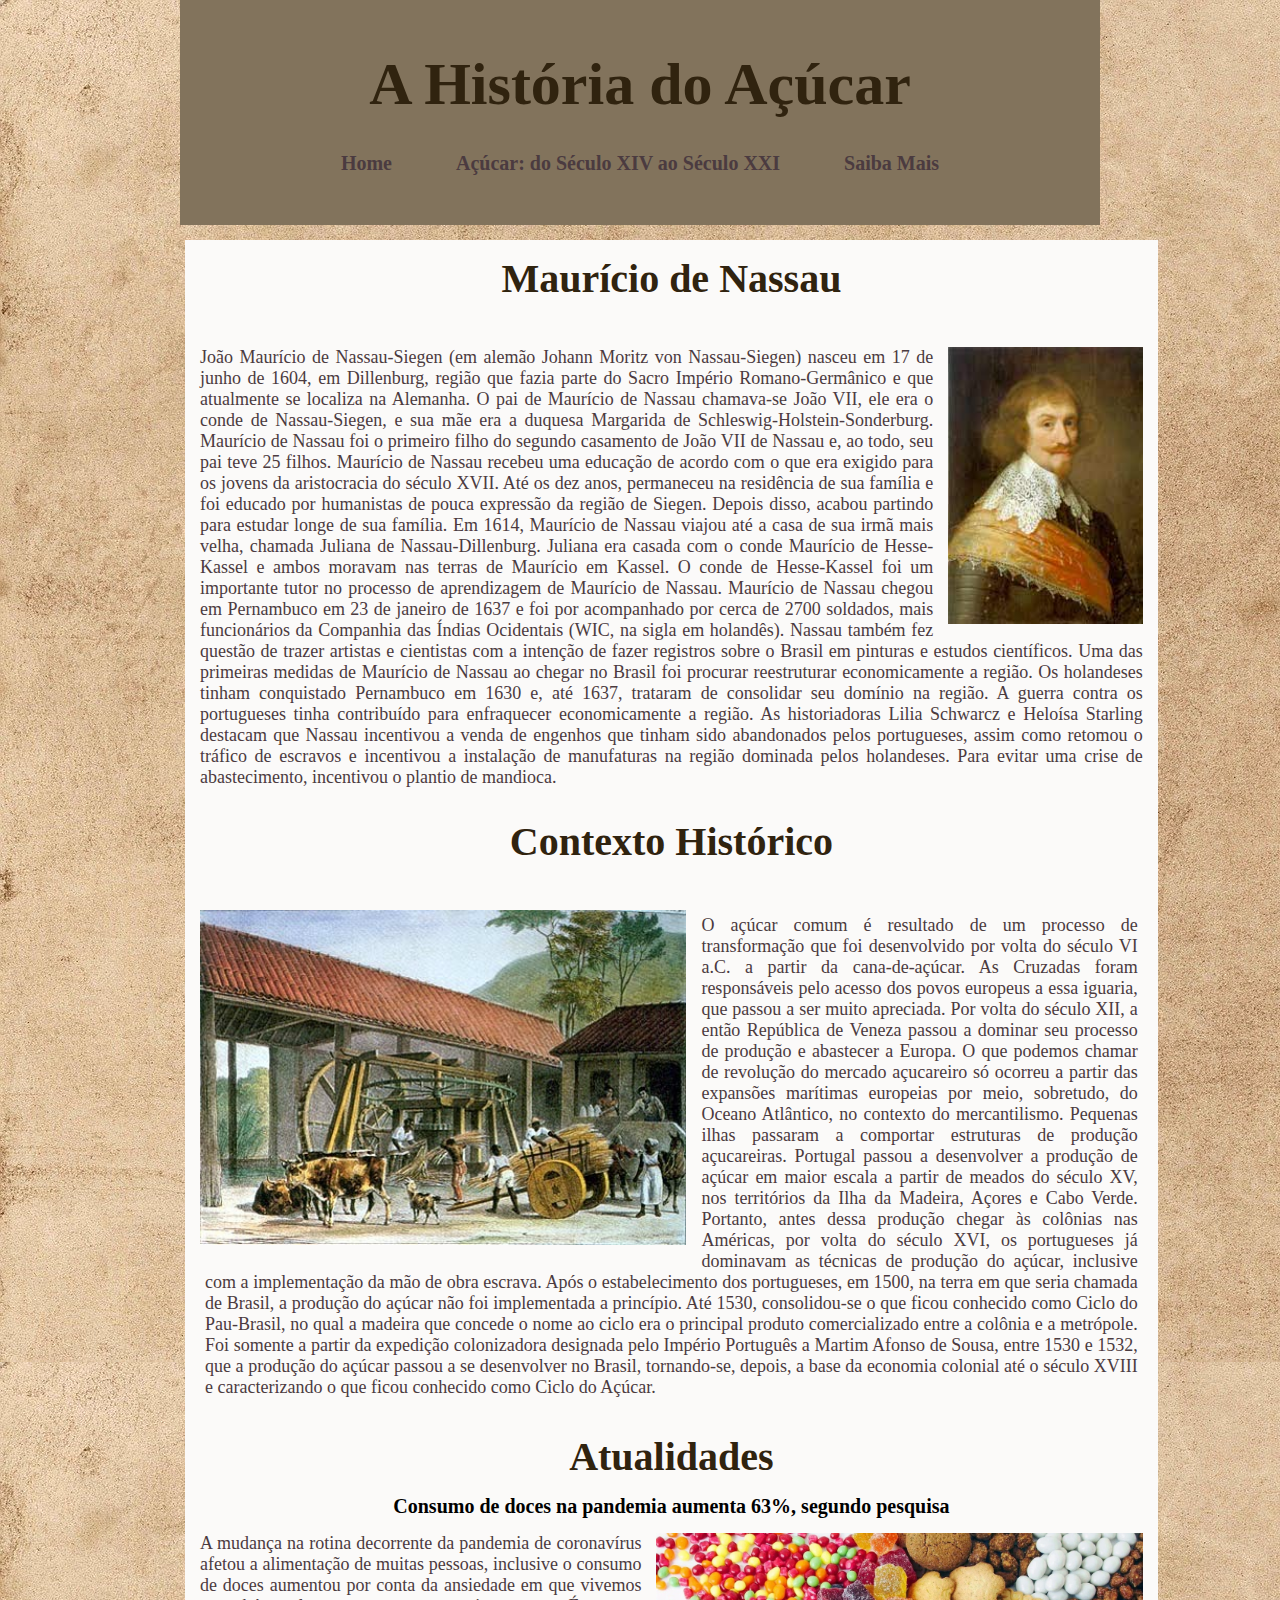
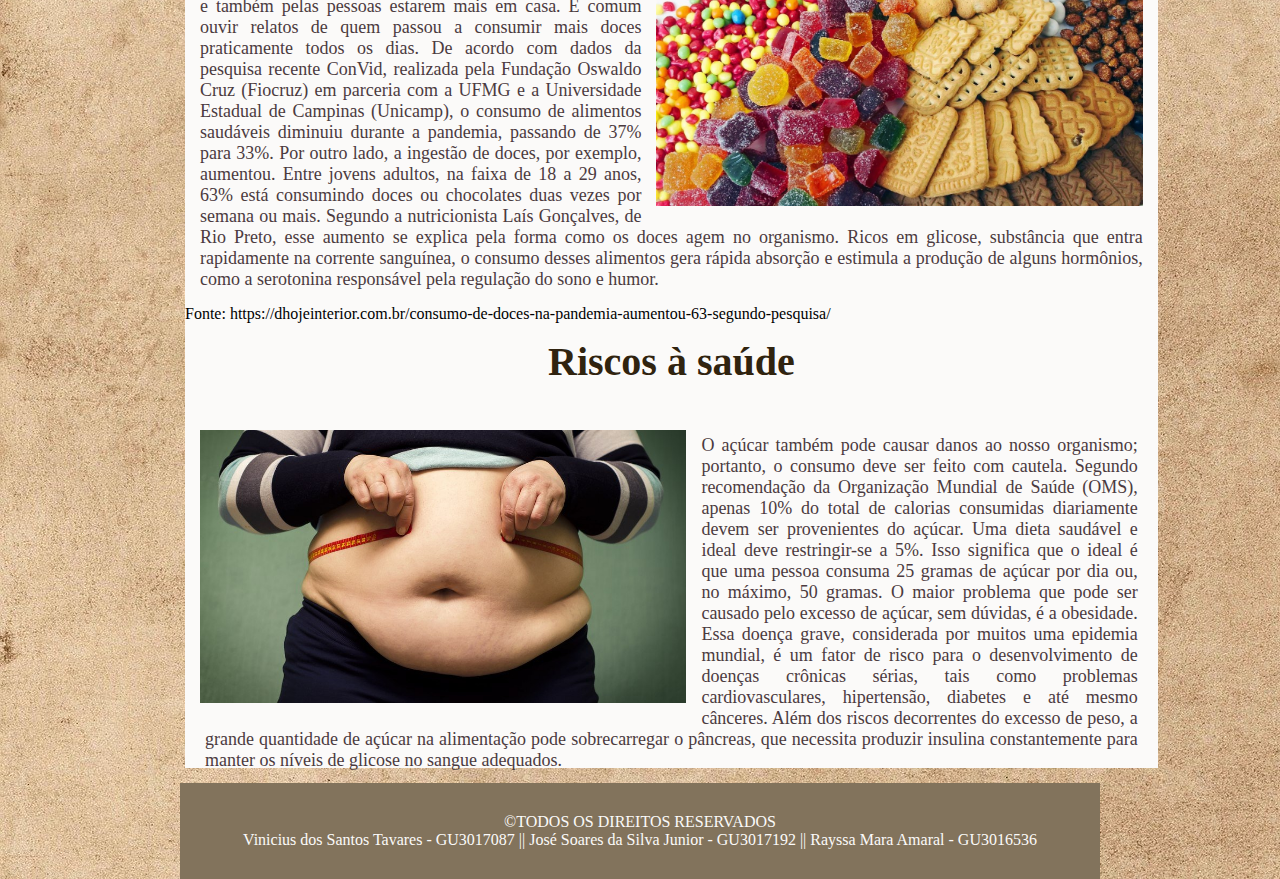
==== acucar.html @ b362a2d9 "Update acucar.html" ====
<!DOCTYPE html>
<html lang="pt-br">
<head>
	<meta charset="utf-8">
	<meta name="viewport" content="width=device-width, initial-scale=1">
	<link rel="stylesheet" type="text/css" href="css/estilo.css">
	<link rel="shortcut icon" type="image/x-icon" href="imagens/favicon.ico">
	<title>Açúcar: do Século XIV ao Século XXI</title>
</head>
<body>
	<main>
		<header>
			<h1>A História do Açúcar</h1>
			<nav><br>
				<a href="index.html">Home</a>
				<a href="acucar.html">Açúcar: do Século XIV ao Século XXI</a>
				<a href="saiba.html">Saiba Mais</a> 
			</nav>
		</header>
		<div><!--geral-->
			<div id="area_nassau">
				<h1>Maurício de Nassau</h1>
				<img src="imagens/nassau.jfif">
				<p id="texto_nassau">
					João Maurício de Nassau-Siegen (em alemão Johann Moritz von Nassau-Siegen) nasceu em 17 de junho de 1604, em Dillenburg, região que fazia parte do Sacro Império Romano-Germânico e que atualmente se localiza na Alemanha.

O pai de Maurício de Nassau chamava-se João VII, ele era o conde de Nassau-Siegen, e sua mãe era a duquesa Margarida de Schleswig-Holstein-Sonderburg. Maurício de Nassau foi o primeiro filho do segundo casamento de João VII de Nassau e, ao todo, seu pai teve 25 filhos.

Maurício de Nassau recebeu uma educação de acordo com o que era exigido para os jovens da aristocracia do século XVII. Até os dez anos, permaneceu na residência de sua família e foi educado por humanistas de pouca expressão da região de Siegen. Depois disso, acabou partindo para estudar longe de sua família.

Em 1614, Maurício de Nassau viajou até a casa de sua irmã mais velha, chamada Juliana de Nassau-Dillenburg. Juliana era casada com o conde Maurício de Hesse-Kassel e ambos moravam nas terras de Maurício em Kassel. O conde de Hesse-Kassel foi um importante tutor no processo de aprendizagem de Maurício de Nassau.
Maurício de Nassau chegou em Pernambuco em 23 de janeiro de 1637 e foi por acompanhado por cerca de 2700 soldados, mais funcionários da Companhia das Índias Ocidentais (WIC, na sigla em holandês). Nassau também fez questão de trazer artistas e cientistas com a intenção de fazer registros sobre o Brasil em pinturas e estudos científicos.

Uma das primeiras medidas de Maurício de Nassau ao chegar no Brasil foi procurar reestruturar economicamente a região. Os holandeses tinham conquistado Pernambuco em 1630 e, até 1637, trataram de consolidar seu domínio na região. A guerra contra os portugueses tinha contribuído para enfraquecer economicamente a região.

As historiadoras Lilia Schwarcz e Heloísa Starling destacam que Nassau incentivou a venda de engenhos que tinham sido abandonados pelos portugueses, assim como retomou o tráfico de escravos e incentivou a instalação de manufaturas na região dominada pelos holandeses. Para evitar uma crise de abastecimento, incentivou o plantio de mandioca.
				</p>
			</div>
			<div id="area_postagens_pag2"><!--postagens-->
				<h1>Contexto Histórico</h1>
				<img src="imagens/engenho.jpeg">
				<p id="texto_pag2">
					O açúcar comum é resultado de um processo de transformação que foi desenvolvido por volta do século VI a.C. a partir da cana-de-açúcar. As Cruzadas foram responsáveis pelo acesso dos povos europeus a essa iguaria, que passou a ser muito apreciada. Por volta do século XII, a então República de Veneza passou a dominar seu processo de produção e abastecer a Europa.

O que podemos chamar de revolução do mercado açucareiro só ocorreu a partir das expansões marítimas europeias por meio, sobretudo, do Oceano Atlântico, no contexto do mercantilismo. Pequenas ilhas passaram a comportar estruturas de produção açucareiras.

Portugal passou a desenvolver a produção de açúcar em maior escala a partir de meados do século XV, nos territórios da Ilha da Madeira, Açores e Cabo Verde. Portanto, antes dessa produção chegar às colônias nas Américas, por volta do século XVI, os portugueses já dominavam as técnicas de produção do açúcar, inclusive com a implementação da mão de obra escrava.


Após o estabelecimento dos portugueses, em 1500, na terra em que seria chamada de Brasil, a produção do açúcar não foi implementada a princípio. Até 1530, consolidou-se o que ficou conhecido como Ciclo do Pau-Brasil, no qual a madeira que  concede o nome ao ciclo era o principal produto comercializado entre a colônia e a metrópole.

Foi somente a partir da expedição colonizadora designada pelo Império Português a Martim Afonso de Sousa, entre 1530 e 1532, que a produção do açúcar passou a se desenvolver no Brasil, tornando-se, depois, a base da economia colonial até o século XVIII e caracterizando o que ficou conhecido como Ciclo do Açúcar.
				</p>
			</div>
			<div id="area2_postagens_pag2">
				<h1>Atualidades</h1>
				<h2>Consumo de doces na pandemia aumenta 63%, segundo pesquisa</h2>
				<img src="imagens/doce.jpeg">
				<p id="texto2_pag2">
					A mudança na rotina decorrente da pandemia de coronavírus afetou a alimentação de muitas pessoas, inclusive o consumo de doces aumentou por conta da ansiedade em que vivemos e também pelas pessoas estarem mais em casa. É comum ouvir relatos de quem passou a consumir mais doces praticamente todos os dias.

De acordo com dados da pesquisa recente ConVid, realizada pela Fundação Oswaldo Cruz (Fiocruz) em parceria com a UFMG e a Universidade Estadual de Campinas (Unicamp), o consumo de alimentos saudáveis diminuiu durante a pandemia, passando de 37% para 33%. Por outro lado, a ingestão de doces, por exemplo, aumentou. Entre jovens adultos, na faixa de 18 a 29 anos, 63% está consumindo doces ou chocolates duas vezes por semana ou mais. Segundo a nutricionista Laís Gonçalves, de Rio Preto, esse aumento se explica pela forma como os doces agem no organismo. Ricos em glicose, substância que entra rapidamente na corrente sanguínea, o consumo desses alimentos gera rápida absorção e estimula a produção de alguns hormônios, como a serotonina responsável pela regulação do sono e humor.
				<p>Fonte: https://dhojeinterior.com.br/consumo-de-doces-na-pandemia-aumentou-63-segundo-pesquisa/</p>
				</p>
			</div>
			<div id="area3_postagens_pag2">
				<h1>Riscos à saúde</h1>
				<img src="imagens/obesidade.jpeg">
				<p id="texto3_pag2">
					O açúcar também pode causar danos ao nosso organismo; portanto, o consumo deve ser feito com cautela.

Segundo recomendação da Organização Mundial de Saúde (OMS), apenas 10% do total de calorias consumidas diariamente devem ser provenientes do açúcar. Uma dieta saudável e ideal deve restringir-se a 5%. Isso significa que o ideal é que uma pessoa consuma 25 gramas de açúcar por dia ou, no máximo, 50 gramas. O maior problema que pode ser causado pelo excesso de açúcar, sem dúvidas, é a obesidade. Essa doença grave, considerada por muitos uma epidemia mundial, é um fator de risco para o desenvolvimento de doenças crônicas sérias, tais como problemas cardiovasculares, hipertensão, diabetes e até mesmo cânceres. Além dos riscos decorrentes do excesso de peso, a grande quantidade de açúcar na alimentação pode sobrecarregar o pâncreas, que necessita produzir insulina constantemente para manter os níveis de glicose no sangue adequados. 
				</p>
			</div>
		</div>
		<div id="area_rodape"><!--rodapé-->
			<center>
				&copy;TODOS OS DIREITOS RESERVADOS <br>
				Vinicius dos Santos Tavares - GU3017087 ||
				
				José Soares da Silva Junior - GU3017192 ||
	
				Rayssa Mara Amaral - GU3016536
			</center>
		</div>
	</main>
</body>
</html>
---- css/estilo.css ----
*{
	margin: 0px;
	padding: 0px;
}
body{
	font-family: 'Source Serif Pro', serif;
	background-image: url(../imagens/papel.jpg);
}
header{
	background-position: center;
	background-color: #82735c;
	padding: 50px;
	margin-right: 180px;
	margin-left: 180px;
}
h1{
	text-align: center;
	font-family: 'Playfair Display', serif;
	font-size: 60px;
	color: #30230f;
	margin-bottom: 15px;
}
nav{
	text-align: center;
}
a{
	color: #4b3b40;
	text-decoration: none;
	padding: 30px;
	font-weight: bold;
	font-size: 20px;
}
a:hover{
	color: #fbfaf9;
}
a:hover:after{
	width: 100%;
}
#fonte_home{
	padding: 15px;
	font-size: 15px;
}
#area_postagens{
	background-position: center;
	background-color: #fbfaf9;
	margin-right: 180px;
	margin-left: 180px;
	margin-top: 15px;
	margin-bottom: 15px;
	width: 76%;
	height: 630px;
}
#area_postagens img{
	float: right;
	width: 50%;
	padding-right: 15px;
	padding-left: 15px;
	padding-top: 15px;
	padding-bottom: 5px;
}
#area_postagens h1{
	font-size: 50px;
	text-align: left;
	padding-left: 15px;
	padding-top: 15px;
}
#texto_home{
	padding: 15px;
	text-align: justify;
	font-size: 18px;
}
#area_nassau{
	margin-top: 15px;
	width: 76%;
	background-color: #fbfaf9;
	margin-right: 185px;
	margin-left: 185px;
}
#area_nassau img{
	float: right;
	width: 20%;
	padding: 15px;
}
#area_nassau h1{
	padding: 15px;
	text-align: center;
	font-size: 40px;
}
#texto_nassau{
	padding: 15px;
	font-size: 18px ;
	text-align: justify;
	color: #4b3b40;
}
#area_postagens_pag2{
	width: 76%;
	background-color: #fbfaf9;
	margin-right: 185px;
	margin-left: 185px;
}
#area_postagens_pag2 img{
	padding: 15px;
	float: left;
	width: 50%;
}
#area_postagens_pag2 h1{
	text-align: center;
	font-size: 40px;
	padding: 15px;
}
#texto_pag2{
	padding: 20px;
	color: #4b3b40;
	font-size: 18px;
	text-align: justify;
}
#area2_postagens_pag2{
	width: 76%;
	background-color: #fbfaf9;
	margin-right: 185px;
	margin-left: 185px;
}
#area2_postagens_pag2 img{
	float: right;
	padding: 15px;
	width: 50%;
}
#area2_postagens_pag2 h1{
	text-align: center;
	font-size: 40px;
	padding-top: 15px;
	padding-right: 15px;
	padding-left: 15px;
}
#area2_postagens_pag2 h2{
	text-align: center;
	font-size: 20px;
}
#texto2_pag2{ 
	padding: 15px;
	font-size: 18px ;
	text-align: justify;
	color: #4b3b40;
}
#area3_postagens_pag2{
	height: 445px;
	width: 76%;
	background-color: #fbfaf9;
	margin-right: 185px;
	margin-left: 185px;
	margin-bottom: 15px;
}
#area3_postagens_pag2 img{
	padding: 15px;
	float: left;
	width: 50%;
}
#area3_postagens_pag2 h1{
	text-align: center;
	font-size: 40px;
	padding: 15px;
}
#texto3_pag2{ 
	padding: 20px;
	font-size: 18px ;
	text-align: justify;
	color: #4b3b40;
}
#area_video{
	margin-top: 50px;
	margin-bottom: 50px;
}
#area_rodape{
	padding: 30px;
	clear: both;
	background-color: #82735c ;
	font-size: 16px;
	color: #fbfaf9;
	margin-right: 180px;
	margin-left: 180px;
}
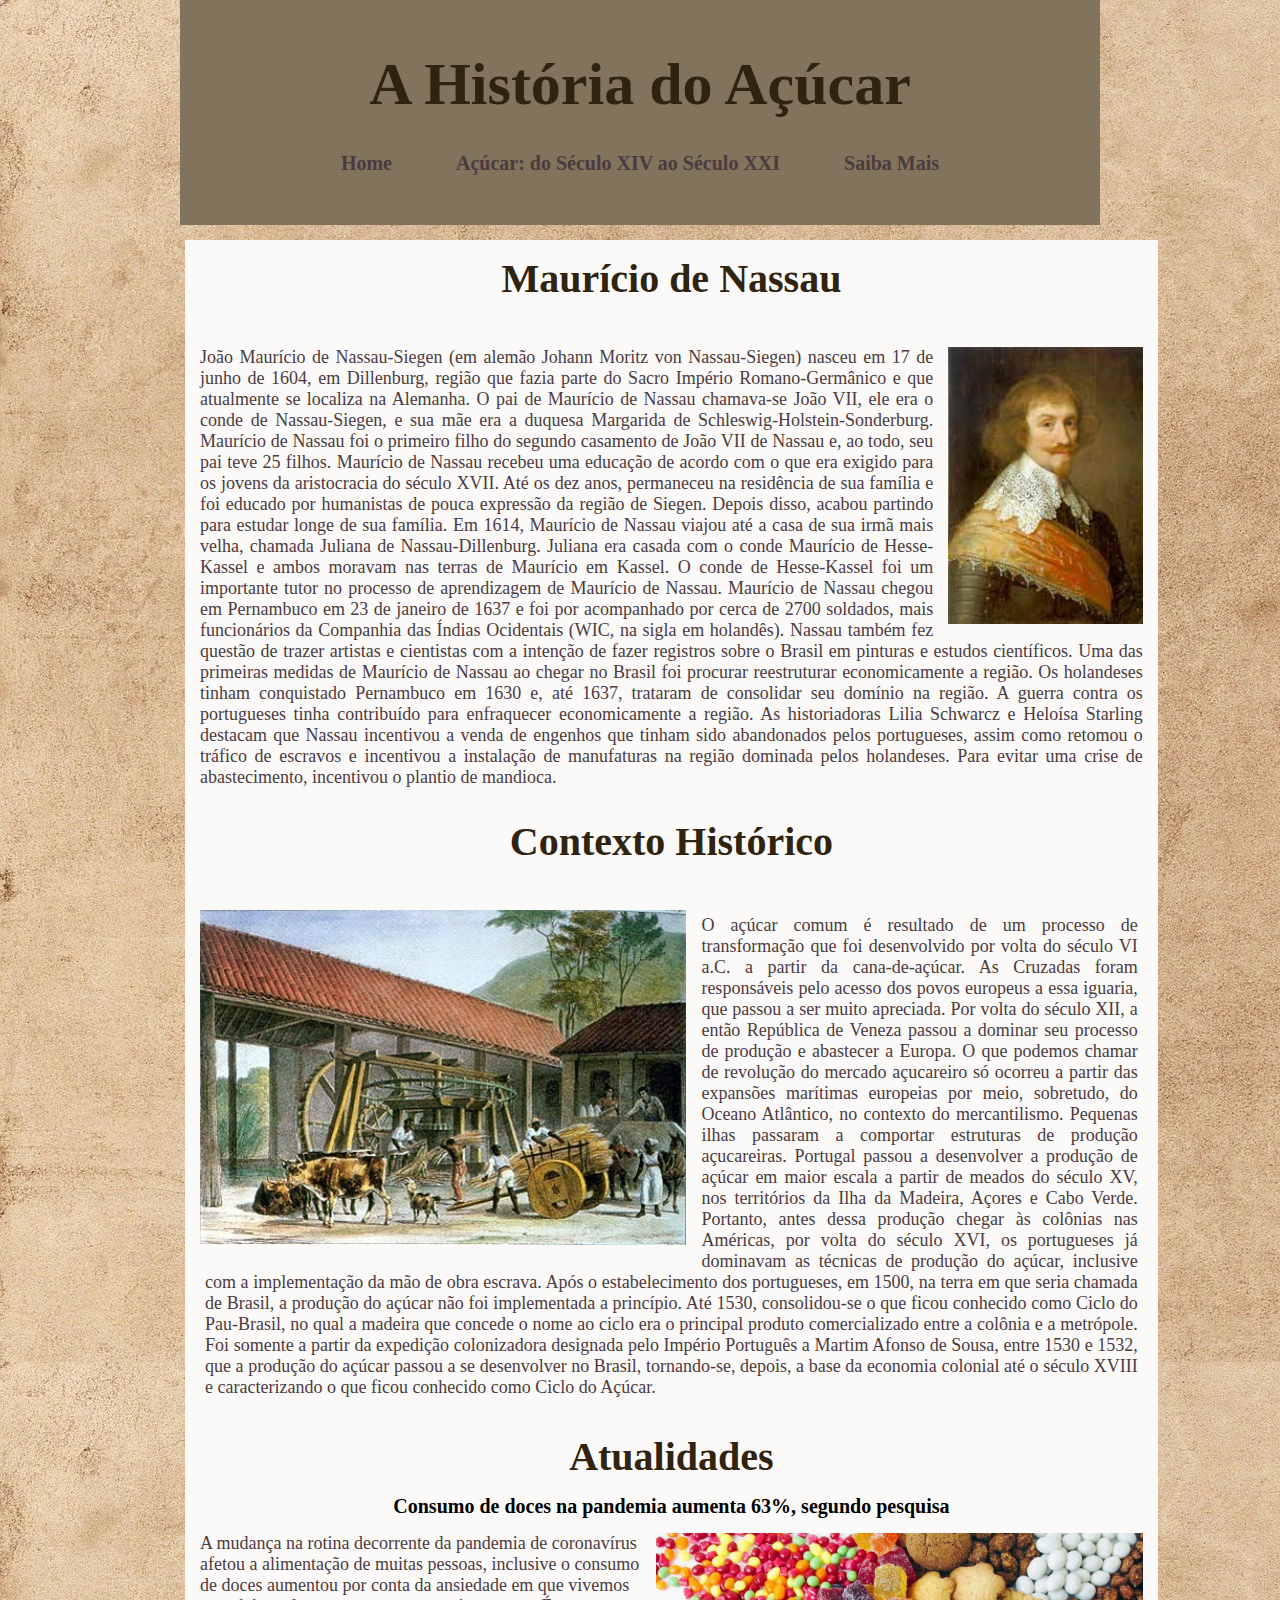
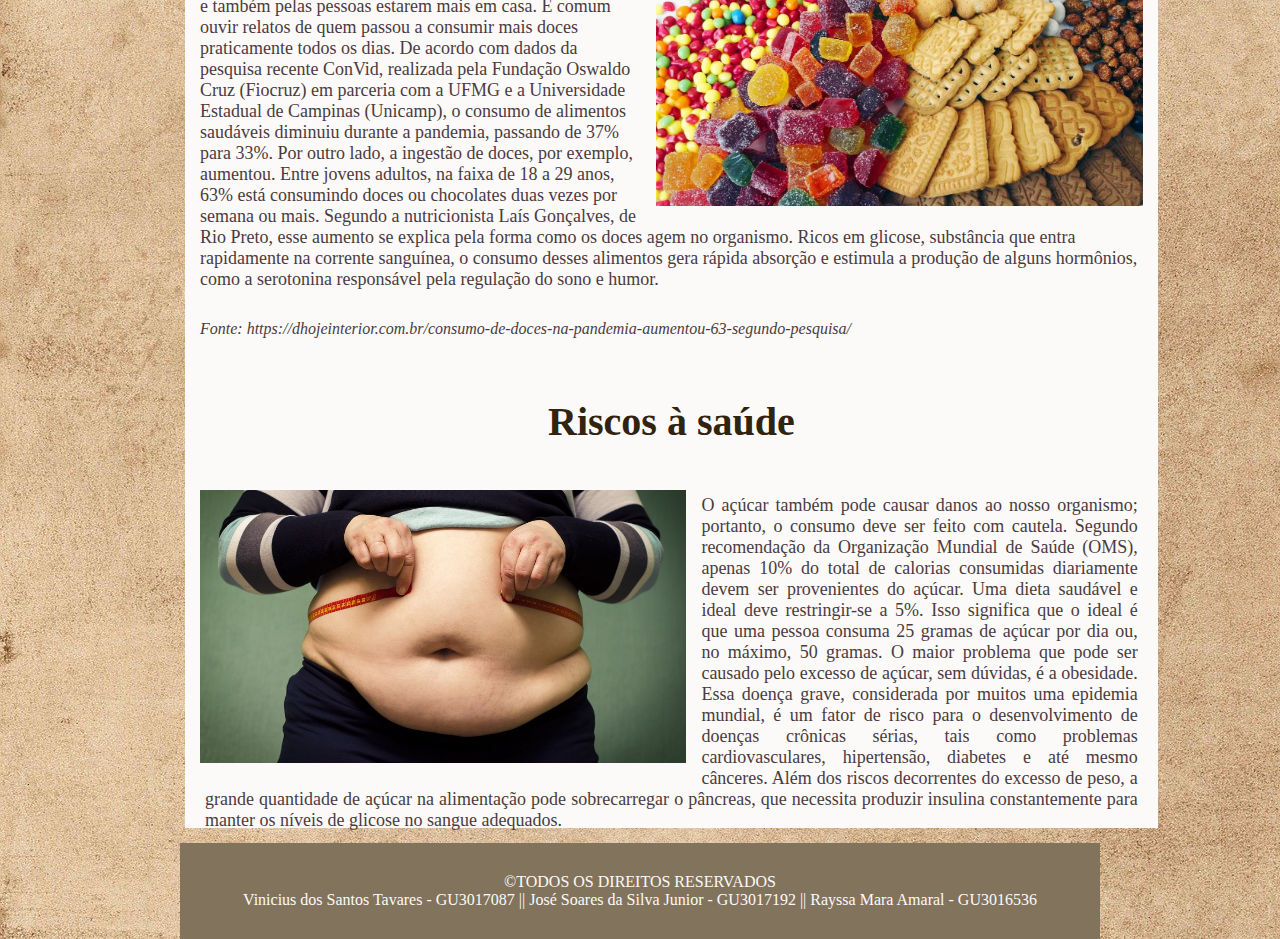
==== commit 1e3de845: "Update acucar.html" ====
--- a/acucar.html
+++ b/acucar.html
@@ -60,7 +60,7 @@
 					A mudança na rotina decorrente da pandemia de coronavírus afetou a alimentação de muitas pessoas, inclusive o consumo de doces aumentou por conta da ansiedade em que vivemos e também pelas pessoas estarem mais em casa. É comum ouvir relatos de quem passou a consumir mais doces praticamente todos os dias.
 
 De acordo com dados da pesquisa recente ConVid, realizada pela Fundação Oswaldo Cruz (Fiocruz) em parceria com a UFMG e a Universidade Estadual de Campinas (Unicamp), o consumo de alimentos saudáveis diminuiu durante a pandemia, passando de 37% para 33%. Por outro lado, a ingestão de doces, por exemplo, aumentou. Entre jovens adultos, na faixa de 18 a 29 anos, 63% está consumindo doces ou chocolates duas vezes por semana ou mais. Segundo a nutricionista Laís Gonçalves, de Rio Preto, esse aumento se explica pela forma como os doces agem no organismo. Ricos em glicose, substância que entra rapidamente na corrente sanguínea, o consumo desses alimentos gera rápida absorção e estimula a produção de alguns hormônios, como a serotonina responsável pela regulação do sono e humor.
-				<p>Fonte: https://dhojeinterior.com.br/consumo-de-doces-na-pandemia-aumentou-63-segundo-pesquisa/</p>
+				<i><p>Fonte: https://dhojeinterior.com.br/consumo-de-doces-na-pandemia-aumentou-63-segundo-pesquisa/</p></i>
 				</p>
 			</div>
 			<div id="area3_postagens_pag2">
--- a/css/estilo.css
+++ b/css/estilo.css
@@ -120,6 +120,11 @@
 	margin-right: 185px;
 	margin-left: 185px;
 }
+#area2_postagens_pag2 p{
+	padding: 15px;
+	text-align: left;
+	color: #4b3b40;
+}
 #area2_postagens_pag2 img{
 	float: right;
 	padding: 15px;
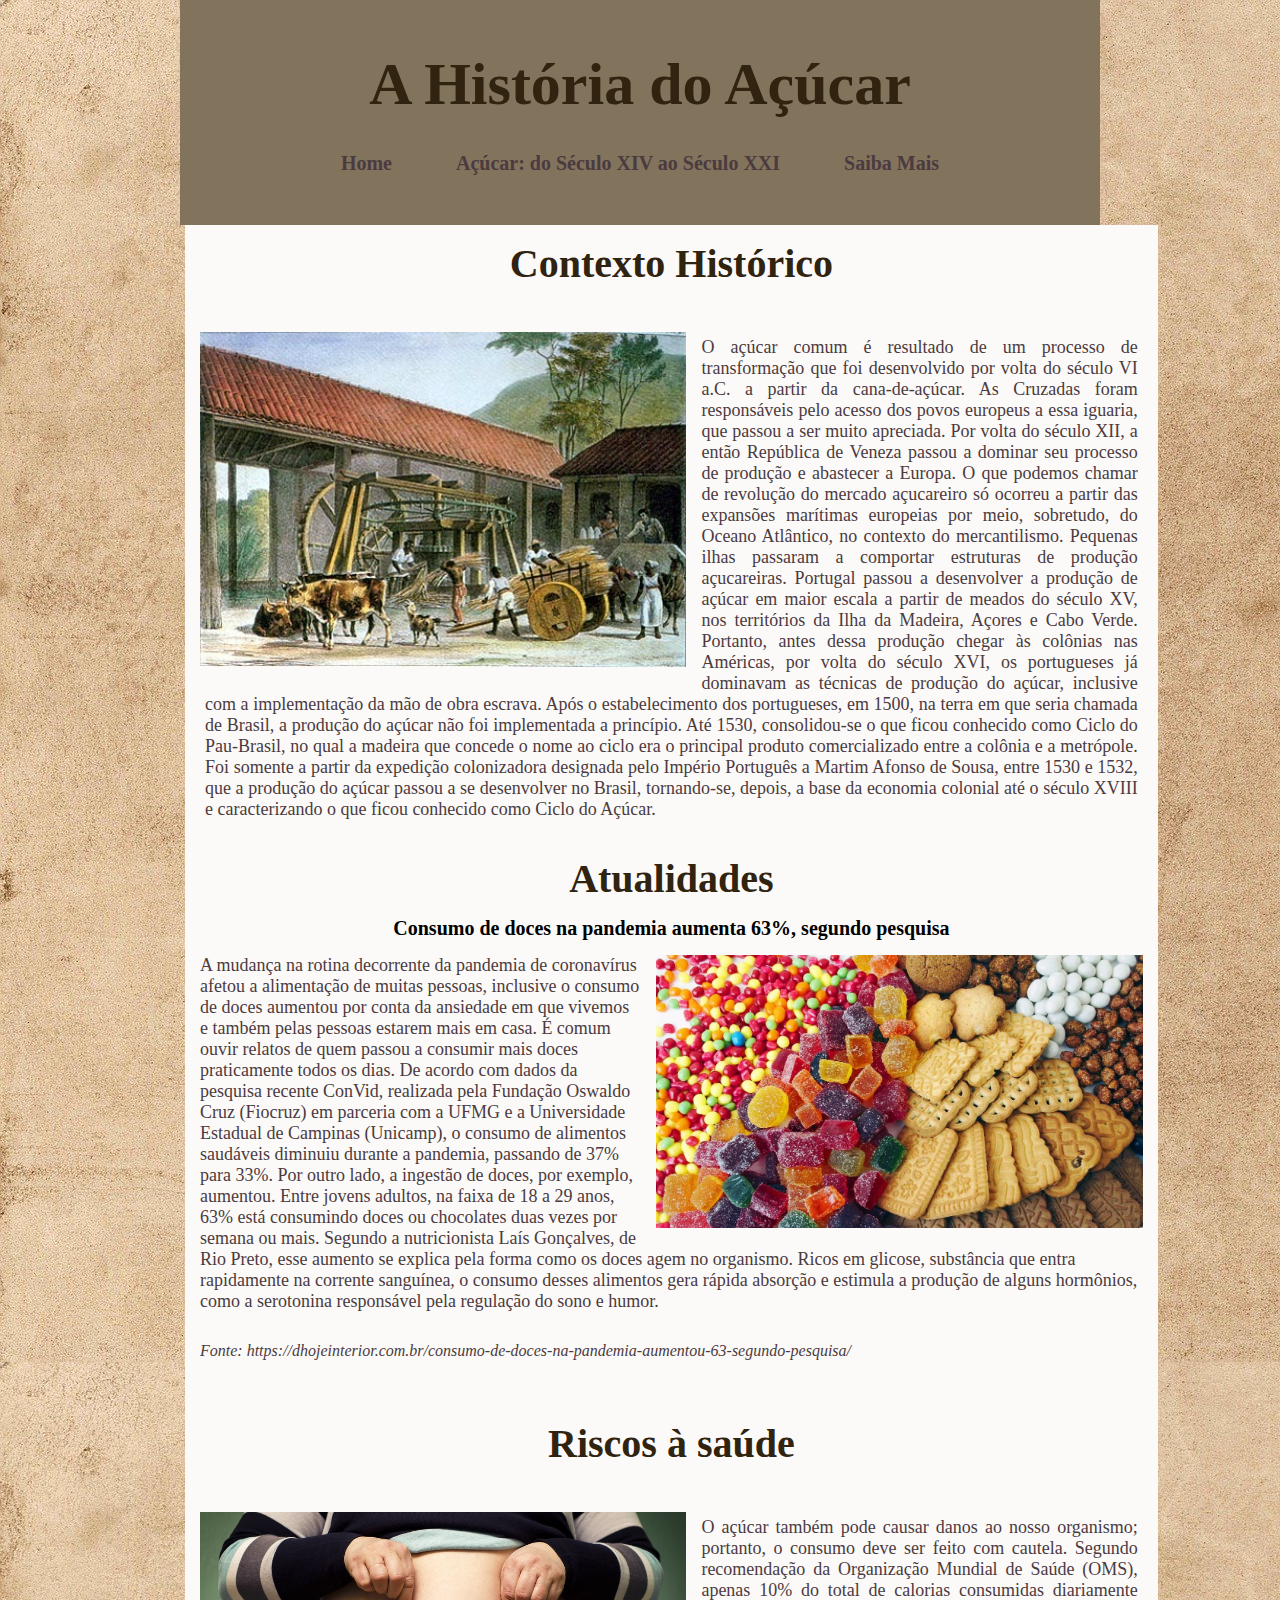
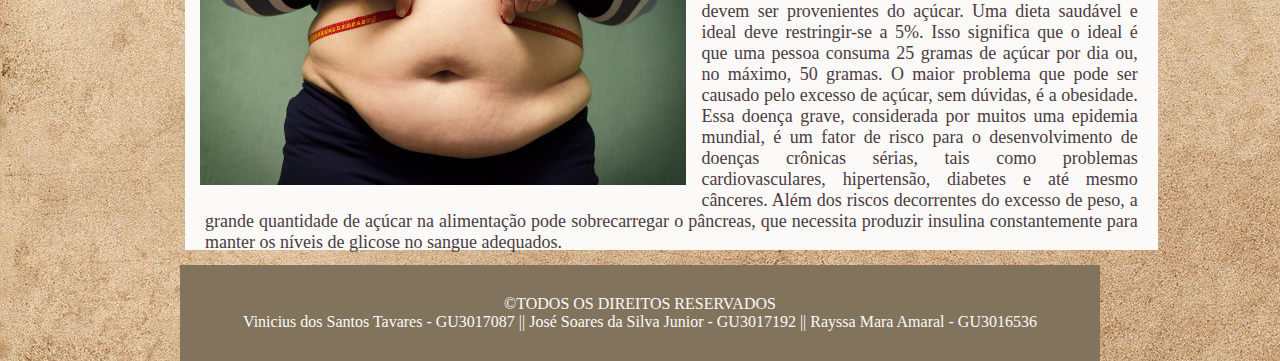
==== commit fdee1a2e: "Update acucar.html" ====
--- a/acucar.html
+++ b/acucar.html
@@ -18,24 +18,6 @@
 			</nav>
 		</header>
 		<div><!--geral-->
-			<div id="area_nassau">
-				<h1>Maurício de Nassau</h1>
-				<img src="imagens/nassau.jfif">
-				<p id="texto_nassau">
-					João Maurício de Nassau-Siegen (em alemão Johann Moritz von Nassau-Siegen) nasceu em 17 de junho de 1604, em Dillenburg, região que fazia parte do Sacro Império Romano-Germânico e que atualmente se localiza na Alemanha.
-
-O pai de Maurício de Nassau chamava-se João VII, ele era o conde de Nassau-Siegen, e sua mãe era a duquesa Margarida de Schleswig-Holstein-Sonderburg. Maurício de Nassau foi o primeiro filho do segundo casamento de João VII de Nassau e, ao todo, seu pai teve 25 filhos.
-
-Maurício de Nassau recebeu uma educação de acordo com o que era exigido para os jovens da aristocracia do século XVII. Até os dez anos, permaneceu na residência de sua família e foi educado por humanistas de pouca expressão da região de Siegen. Depois disso, acabou partindo para estudar longe de sua família.
-
-Em 1614, Maurício de Nassau viajou até a casa de sua irmã mais velha, chamada Juliana de Nassau-Dillenburg. Juliana era casada com o conde Maurício de Hesse-Kassel e ambos moravam nas terras de Maurício em Kassel. O conde de Hesse-Kassel foi um importante tutor no processo de aprendizagem de Maurício de Nassau.
-Maurício de Nassau chegou em Pernambuco em 23 de janeiro de 1637 e foi por acompanhado por cerca de 2700 soldados, mais funcionários da Companhia das Índias Ocidentais (WIC, na sigla em holandês). Nassau também fez questão de trazer artistas e cientistas com a intenção de fazer registros sobre o Brasil em pinturas e estudos científicos.
-
-Uma das primeiras medidas de Maurício de Nassau ao chegar no Brasil foi procurar reestruturar economicamente a região. Os holandeses tinham conquistado Pernambuco em 1630 e, até 1637, trataram de consolidar seu domínio na região. A guerra contra os portugueses tinha contribuído para enfraquecer economicamente a região.
-
-As historiadoras Lilia Schwarcz e Heloísa Starling destacam que Nassau incentivou a venda de engenhos que tinham sido abandonados pelos portugueses, assim como retomou o tráfico de escravos e incentivou a instalação de manufaturas na região dominada pelos holandeses. Para evitar uma crise de abastecimento, incentivou o plantio de mandioca.
-				</p>
-			</div>
 			<div id="area_postagens_pag2"><!--postagens-->
 				<h1>Contexto Histórico</h1>
 				<img src="imagens/engenho.jpeg">
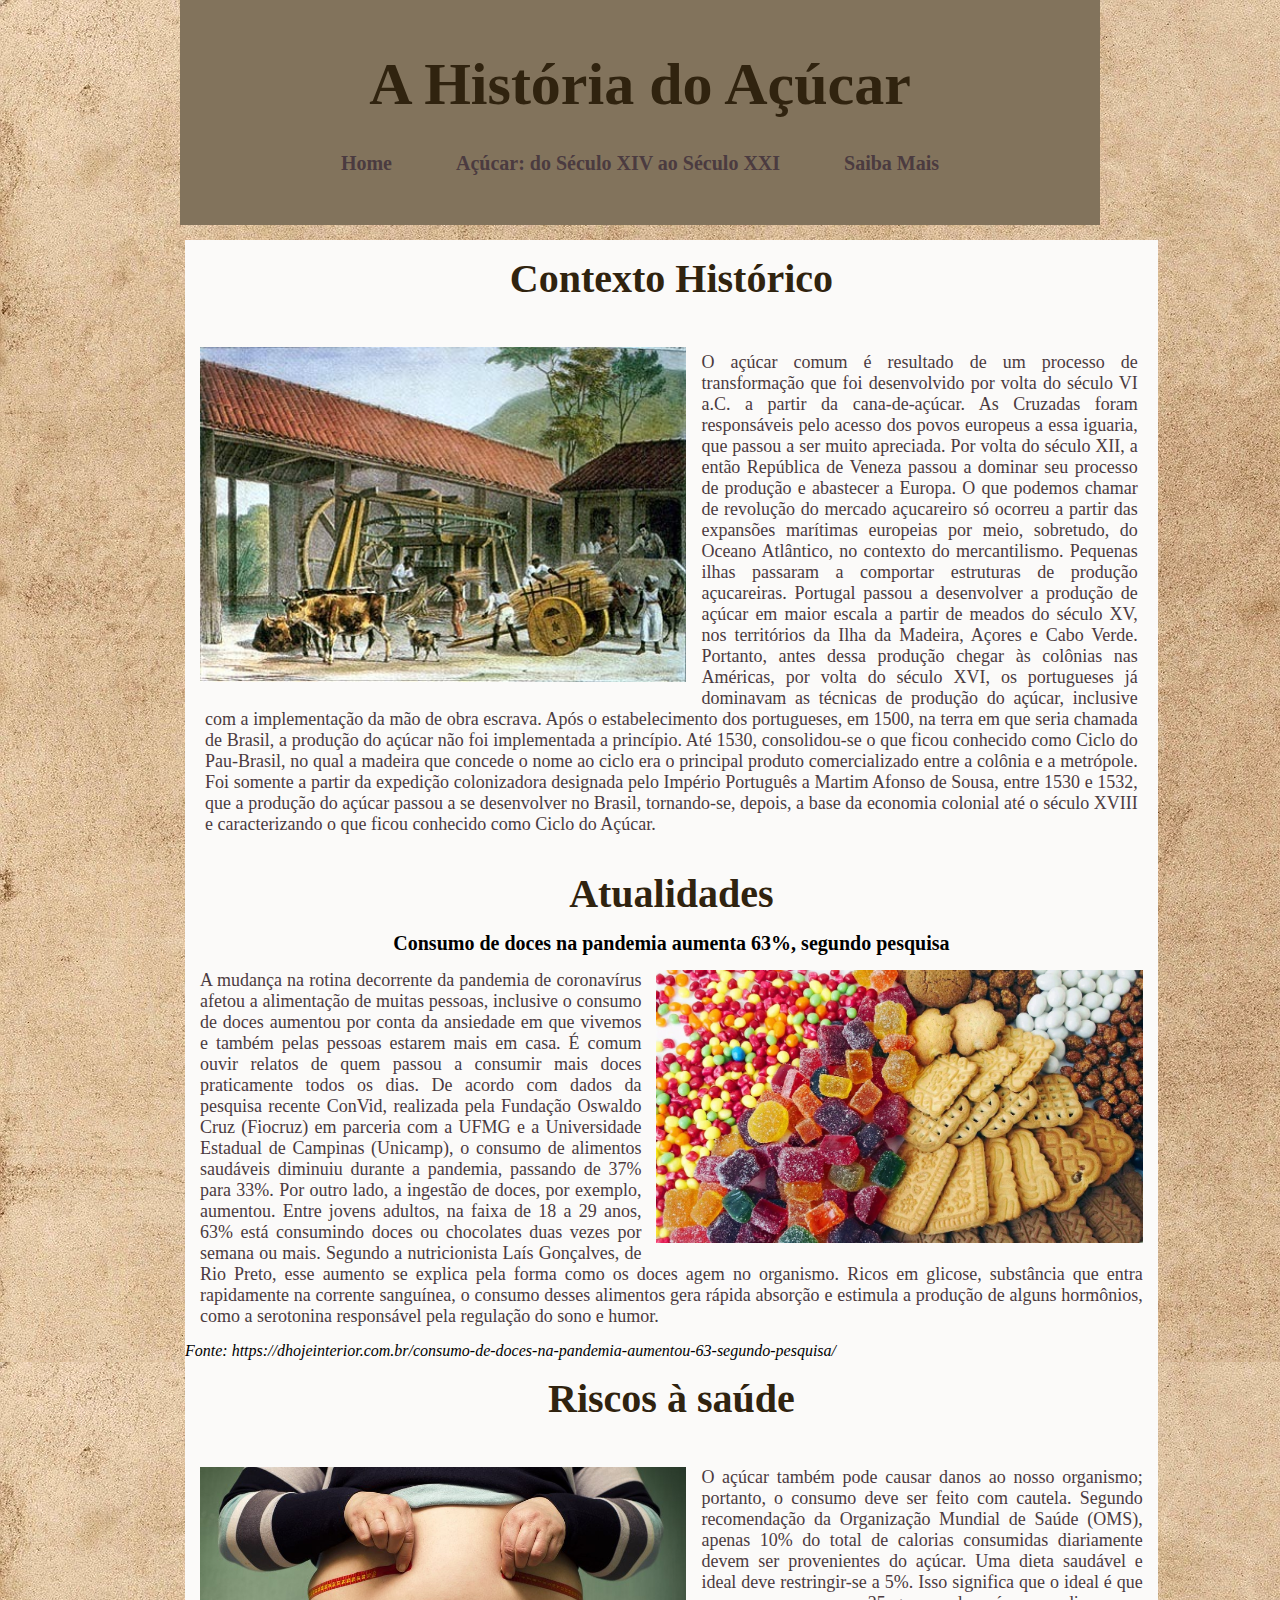
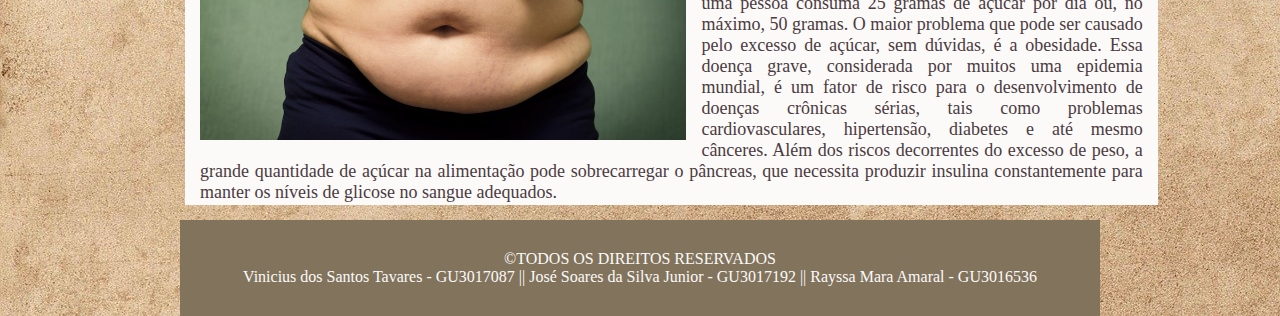
==== commit d3a405cc: "Update acucar.html" ====
--- a/acucar.html
+++ b/acucar.html
@@ -42,7 +42,7 @@
 					A mudança na rotina decorrente da pandemia de coronavírus afetou a alimentação de muitas pessoas, inclusive o consumo de doces aumentou por conta da ansiedade em que vivemos e também pelas pessoas estarem mais em casa. É comum ouvir relatos de quem passou a consumir mais doces praticamente todos os dias.
 
 De acordo com dados da pesquisa recente ConVid, realizada pela Fundação Oswaldo Cruz (Fiocruz) em parceria com a UFMG e a Universidade Estadual de Campinas (Unicamp), o consumo de alimentos saudáveis diminuiu durante a pandemia, passando de 37% para 33%. Por outro lado, a ingestão de doces, por exemplo, aumentou. Entre jovens adultos, na faixa de 18 a 29 anos, 63% está consumindo doces ou chocolates duas vezes por semana ou mais. Segundo a nutricionista Laís Gonçalves, de Rio Preto, esse aumento se explica pela forma como os doces agem no organismo. Ricos em glicose, substância que entra rapidamente na corrente sanguínea, o consumo desses alimentos gera rápida absorção e estimula a produção de alguns hormônios, como a serotonina responsável pela regulação do sono e humor.
-				<i><p>Fonte: https://dhojeinterior.com.br/consumo-de-doces-na-pandemia-aumentou-63-segundo-pesquisa/</p></i>
+				<i><p style:"text-align: left;">Fonte: https://dhojeinterior.com.br/consumo-de-doces-na-pandemia-aumentou-63-segundo-pesquisa/</p></i>
 				</p>
 			</div>
 			<div id="area3_postagens_pag2">
--- a/css/estilo.css
+++ b/css/estilo.css
@@ -60,7 +60,7 @@
 }
 #area_postagens h1{
 	font-size: 50px;
-	text-align: left;
+	text-align: center;
 	padding-left: 15px;
 	padding-top: 15px;
 }
@@ -69,30 +69,8 @@
 	text-align: justify;
 	font-size: 18px;
 }
-#area_nassau{
+#area_postagens_pag2{
 	margin-top: 15px;
-	width: 76%;
-	background-color: #fbfaf9;
-	margin-right: 185px;
-	margin-left: 185px;
-}
-#area_nassau img{
-	float: right;
-	width: 20%;
-	padding: 15px;
-}
-#area_nassau h1{
-	padding: 15px;
-	text-align: center;
-	font-size: 40px;
-}
-#texto_nassau{
-	padding: 15px;
-	font-size: 18px ;
-	text-align: justify;
-	color: #4b3b40;
-}
-#area_postagens_pag2{
 	width: 76%;
 	background-color: #fbfaf9;
 	margin-right: 185px;
@@ -119,11 +97,6 @@
 	background-color: #fbfaf9;
 	margin-right: 185px;
 	margin-left: 185px;
-}
-#area2_postagens_pag2 p{
-	padding: 15px;
-	text-align: left;
-	color: #4b3b40;
 }
 #area2_postagens_pag2 img{
 	float: right;
@@ -166,7 +139,7 @@
 	padding: 15px;
 }
 #texto3_pag2{ 
-	padding: 20px;
+	padding: 15px;
 	font-size: 18px ;
 	text-align: justify;
 	color: #4b3b40;
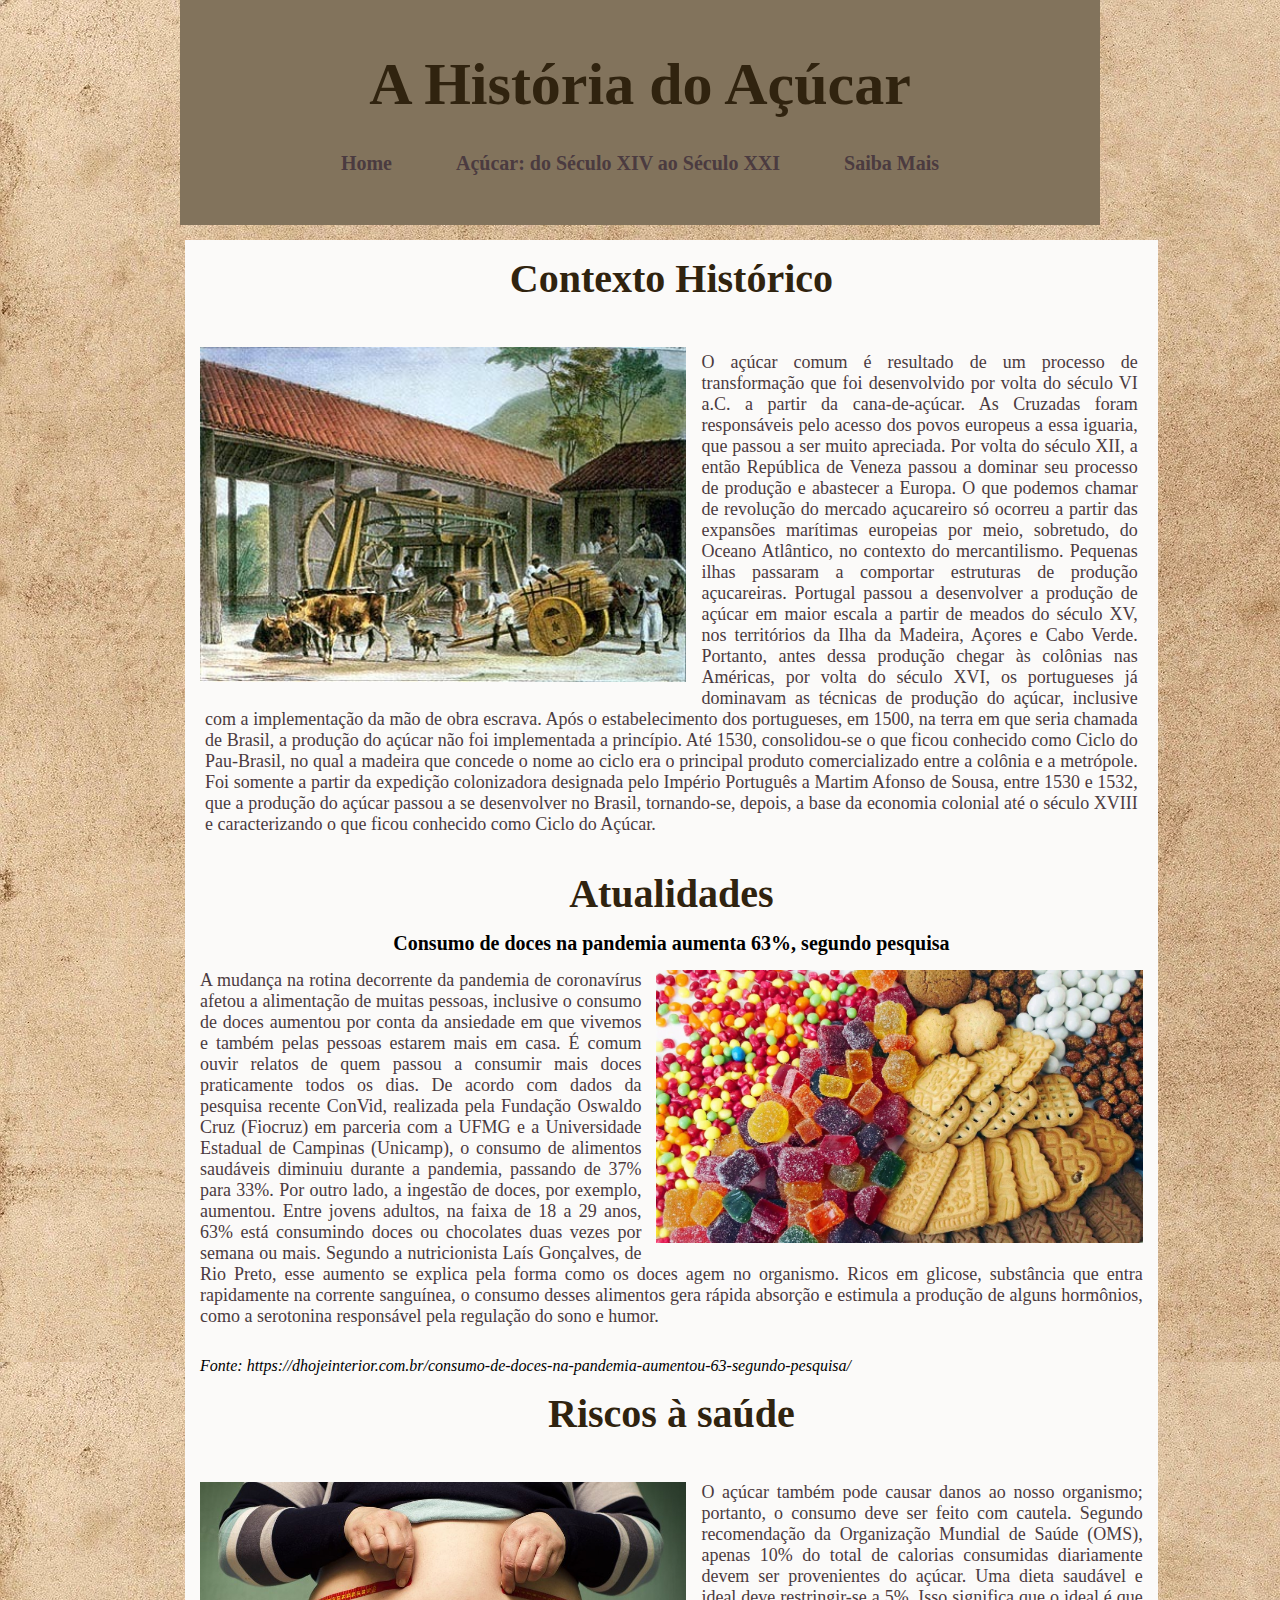
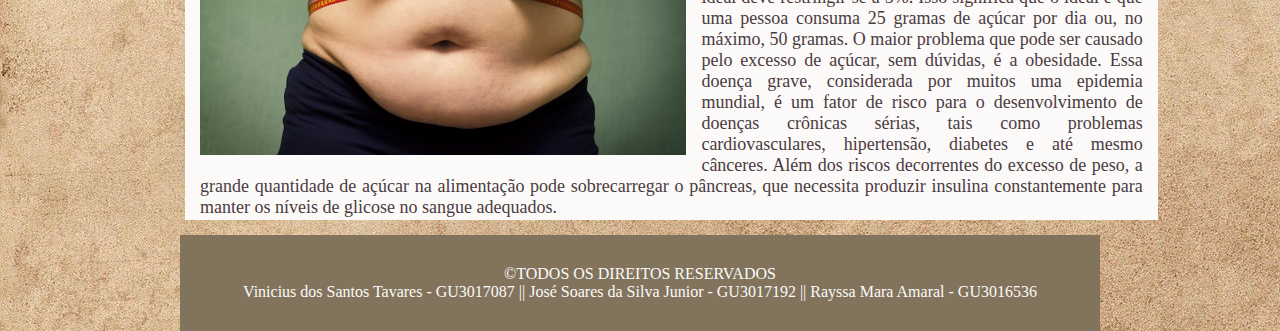
==== commit 9b1d8022: "Update acucar.html" ====
--- a/acucar.html
+++ b/acucar.html
@@ -42,7 +42,7 @@
 					A mudança na rotina decorrente da pandemia de coronavírus afetou a alimentação de muitas pessoas, inclusive o consumo de doces aumentou por conta da ansiedade em que vivemos e também pelas pessoas estarem mais em casa. É comum ouvir relatos de quem passou a consumir mais doces praticamente todos os dias.
 
 De acordo com dados da pesquisa recente ConVid, realizada pela Fundação Oswaldo Cruz (Fiocruz) em parceria com a UFMG e a Universidade Estadual de Campinas (Unicamp), o consumo de alimentos saudáveis diminuiu durante a pandemia, passando de 37% para 33%. Por outro lado, a ingestão de doces, por exemplo, aumentou. Entre jovens adultos, na faixa de 18 a 29 anos, 63% está consumindo doces ou chocolates duas vezes por semana ou mais. Segundo a nutricionista Laís Gonçalves, de Rio Preto, esse aumento se explica pela forma como os doces agem no organismo. Ricos em glicose, substância que entra rapidamente na corrente sanguínea, o consumo desses alimentos gera rápida absorção e estimula a produção de alguns hormônios, como a serotonina responsável pela regulação do sono e humor.
-				<i><p style:"text-align: left;">Fonte: https://dhojeinterior.com.br/consumo-de-doces-na-pandemia-aumentou-63-segundo-pesquisa/</p></i>
+				<i><p style="text-align: left; padding-left: 15px ; padding-top: 15px;">Fonte: https://dhojeinterior.com.br/consumo-de-doces-na-pandemia-aumentou-63-segundo-pesquisa/</p></i>
 				</p>
 			</div>
 			<div id="area3_postagens_pag2">
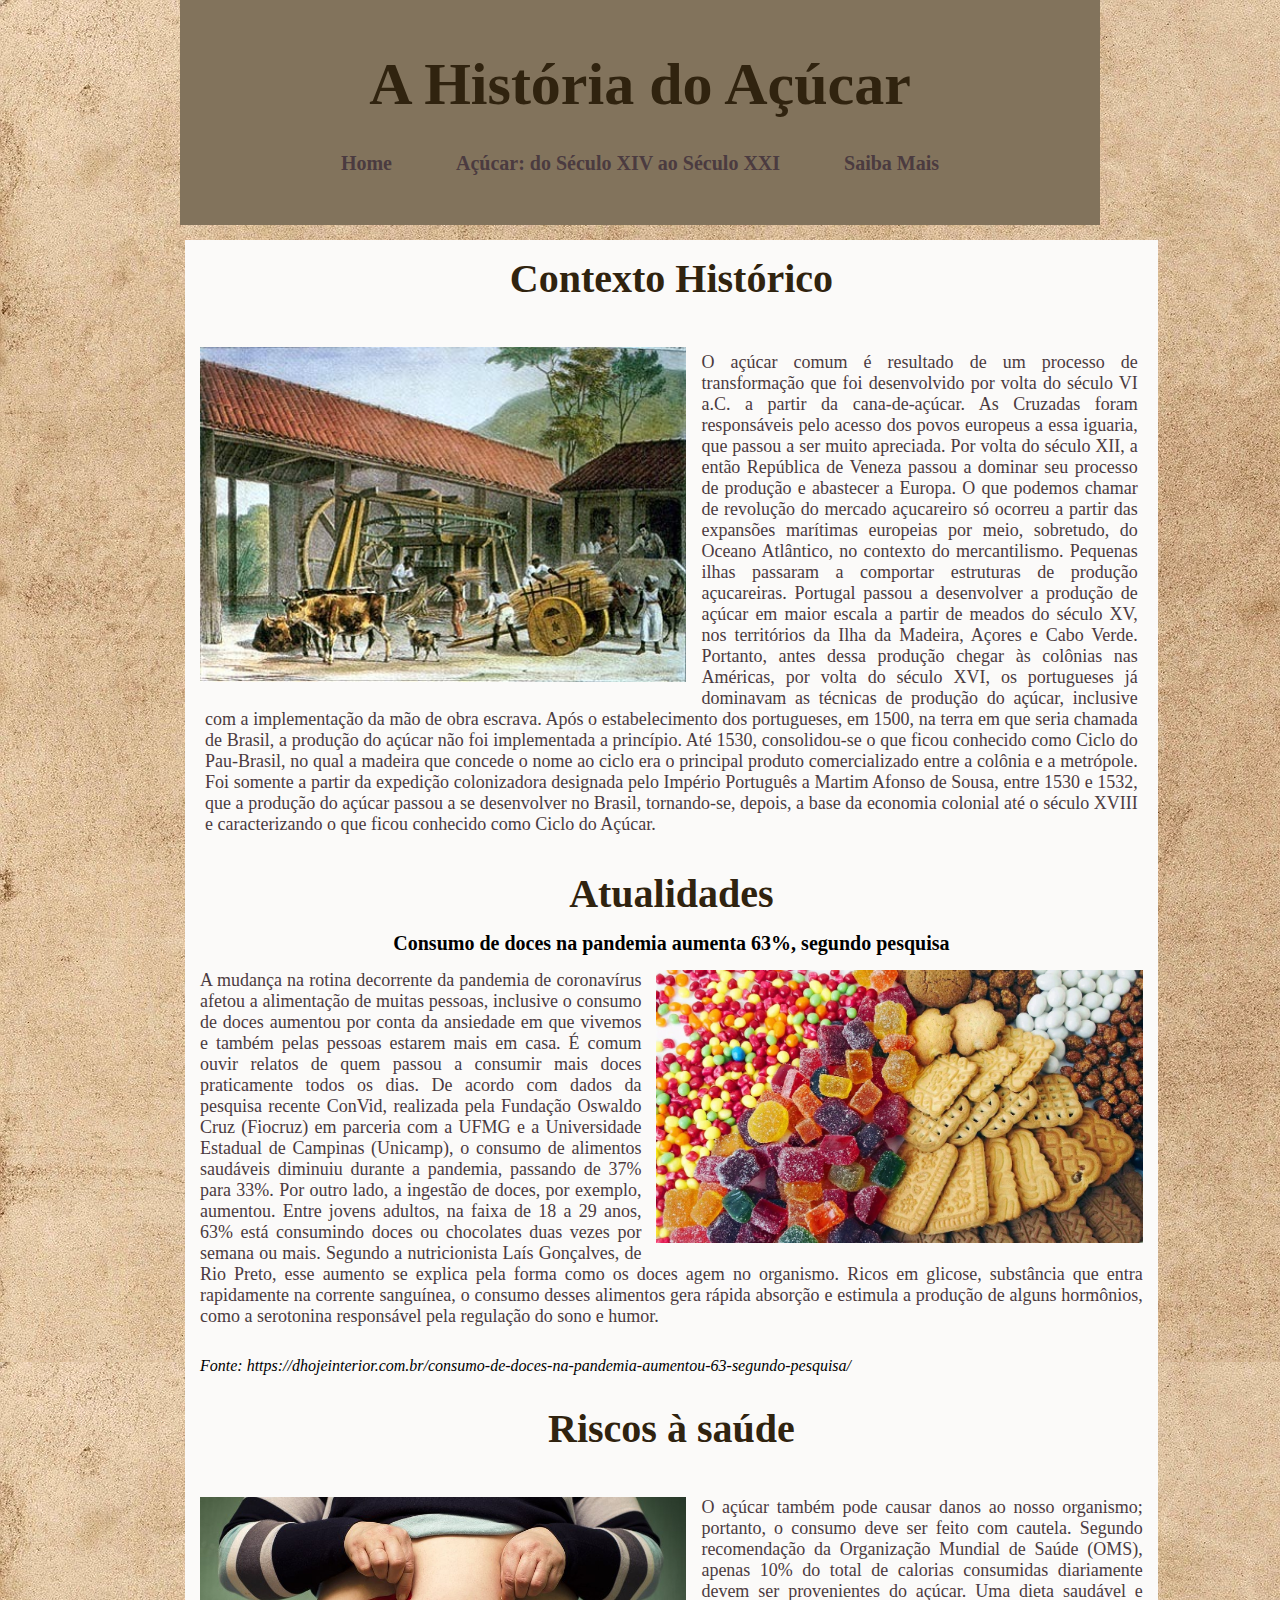
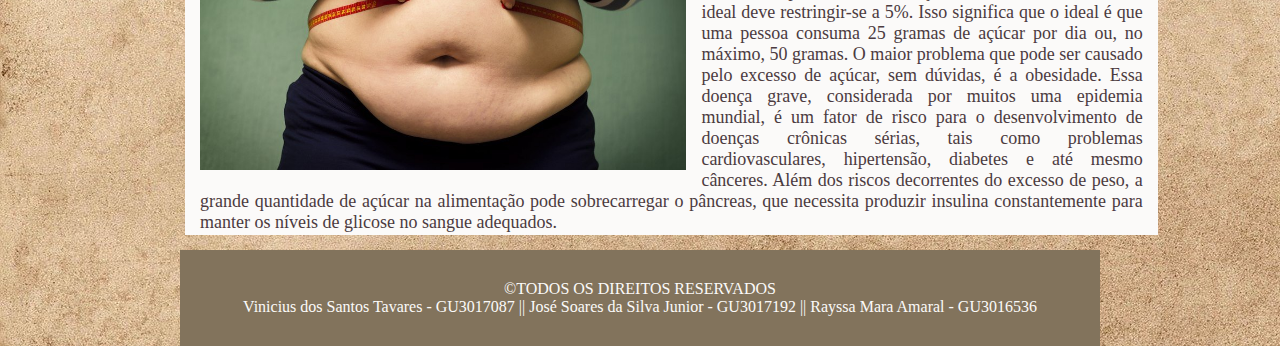
==== commit be2f1757: "Update acucar.html" ====
--- a/acucar.html
+++ b/acucar.html
@@ -42,7 +42,7 @@
 					A mudança na rotina decorrente da pandemia de coronavírus afetou a alimentação de muitas pessoas, inclusive o consumo de doces aumentou por conta da ansiedade em que vivemos e também pelas pessoas estarem mais em casa. É comum ouvir relatos de quem passou a consumir mais doces praticamente todos os dias.
 
 De acordo com dados da pesquisa recente ConVid, realizada pela Fundação Oswaldo Cruz (Fiocruz) em parceria com a UFMG e a Universidade Estadual de Campinas (Unicamp), o consumo de alimentos saudáveis diminuiu durante a pandemia, passando de 37% para 33%. Por outro lado, a ingestão de doces, por exemplo, aumentou. Entre jovens adultos, na faixa de 18 a 29 anos, 63% está consumindo doces ou chocolates duas vezes por semana ou mais. Segundo a nutricionista Laís Gonçalves, de Rio Preto, esse aumento se explica pela forma como os doces agem no organismo. Ricos em glicose, substância que entra rapidamente na corrente sanguínea, o consumo desses alimentos gera rápida absorção e estimula a produção de alguns hormônios, como a serotonina responsável pela regulação do sono e humor.
-				<i><p style="text-align: left; padding-left: 15px ; padding-top: 15px;">Fonte: https://dhojeinterior.com.br/consumo-de-doces-na-pandemia-aumentou-63-segundo-pesquisa/</p></i>
+				<i><p style="text-align: left; padding-left: 15px ; padding-top: 15px; padding-bottom: 15px;">Fonte: https://dhojeinterior.com.br/consumo-de-doces-na-pandemia-aumentou-63-segundo-pesquisa/</p></i>
 				</p>
 			</div>
 			<div id="area3_postagens_pag2">
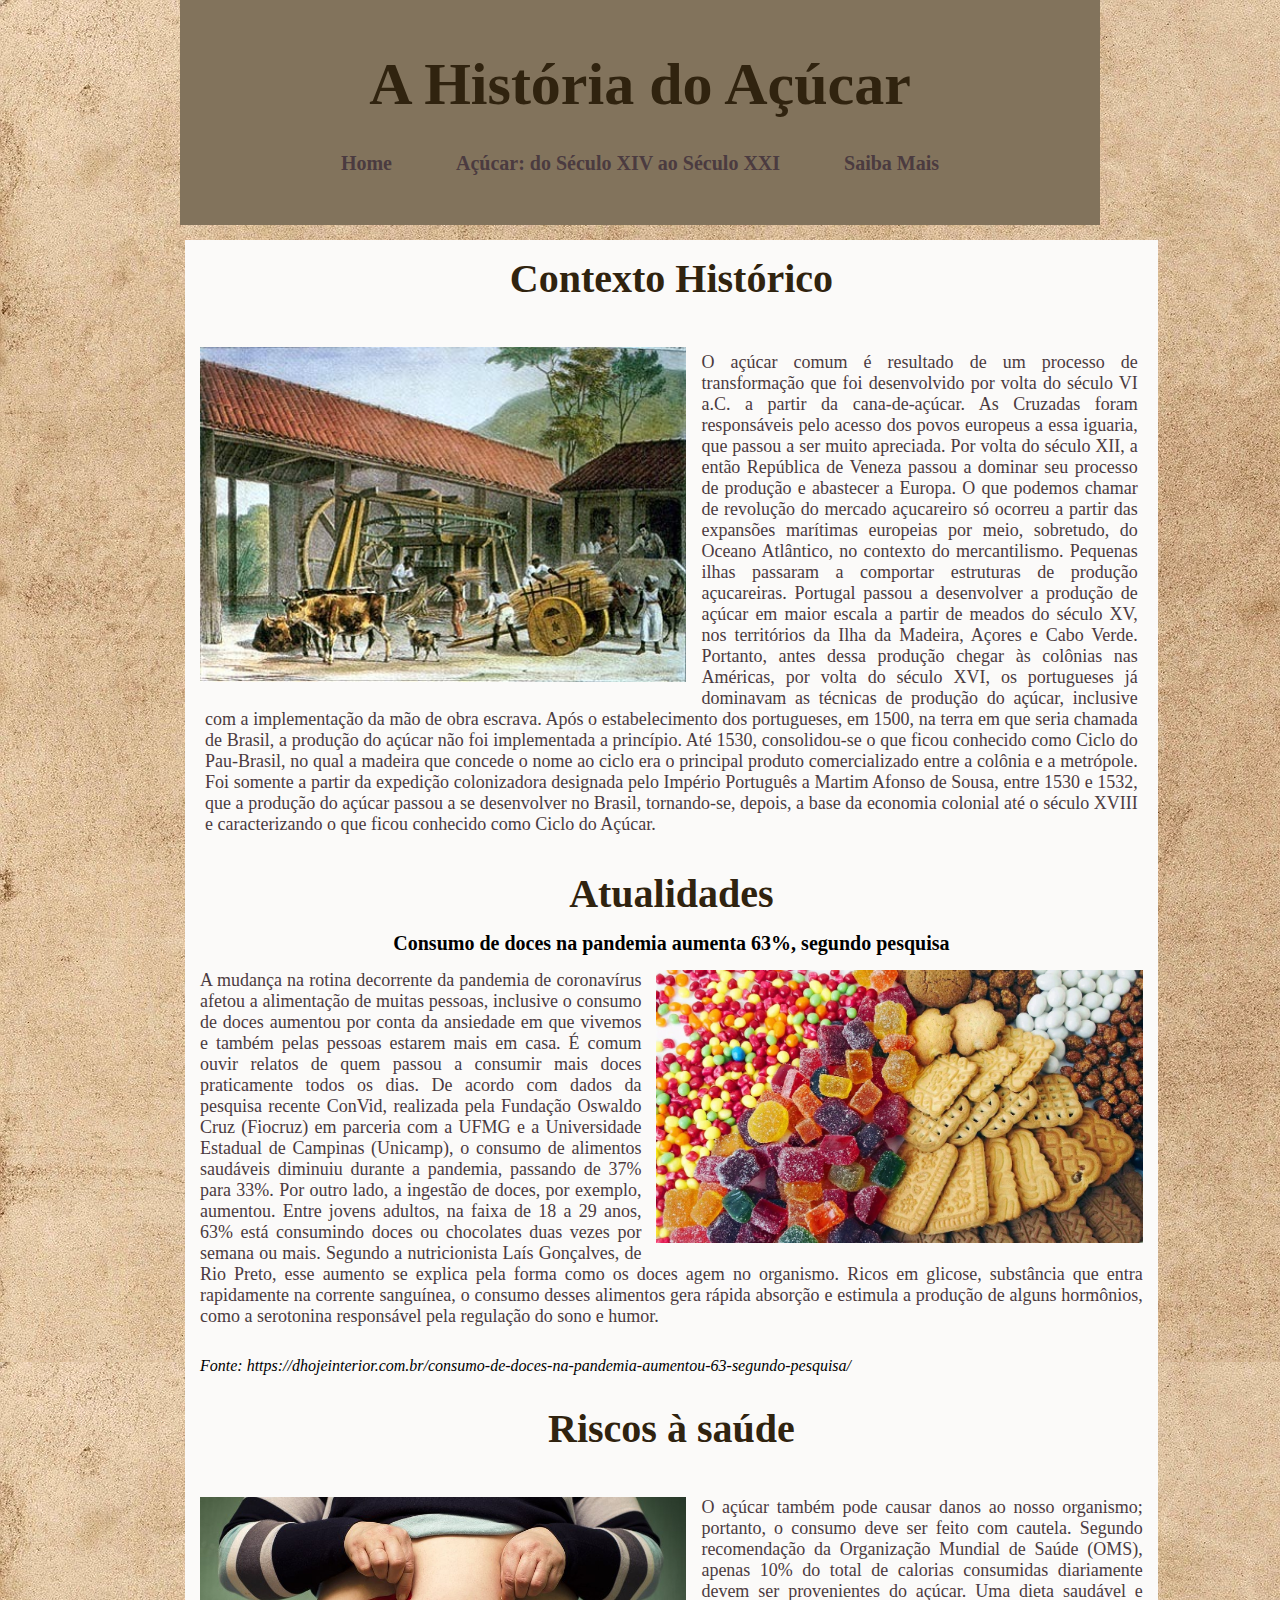
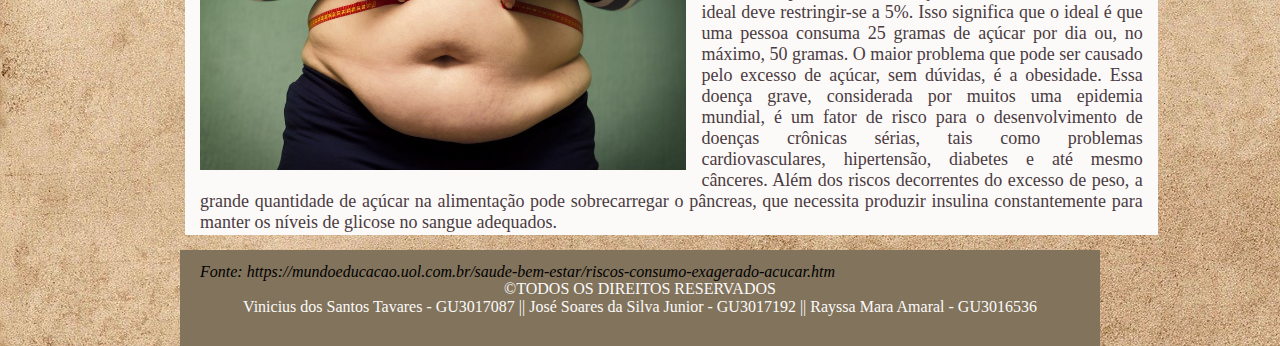
==== commit cdf15136: "Update acucar.html" ====
--- a/acucar.html
+++ b/acucar.html
@@ -42,7 +42,7 @@
 					A mudança na rotina decorrente da pandemia de coronavírus afetou a alimentação de muitas pessoas, inclusive o consumo de doces aumentou por conta da ansiedade em que vivemos e também pelas pessoas estarem mais em casa. É comum ouvir relatos de quem passou a consumir mais doces praticamente todos os dias.
 
 De acordo com dados da pesquisa recente ConVid, realizada pela Fundação Oswaldo Cruz (Fiocruz) em parceria com a UFMG e a Universidade Estadual de Campinas (Unicamp), o consumo de alimentos saudáveis diminuiu durante a pandemia, passando de 37% para 33%. Por outro lado, a ingestão de doces, por exemplo, aumentou. Entre jovens adultos, na faixa de 18 a 29 anos, 63% está consumindo doces ou chocolates duas vezes por semana ou mais. Segundo a nutricionista Laís Gonçalves, de Rio Preto, esse aumento se explica pela forma como os doces agem no organismo. Ricos em glicose, substância que entra rapidamente na corrente sanguínea, o consumo desses alimentos gera rápida absorção e estimula a produção de alguns hormônios, como a serotonina responsável pela regulação do sono e humor.
-				<i><p style="text-align: left; padding-left: 15px ; padding-top: 15px; padding-bottom: 15px;">Fonte: https://dhojeinterior.com.br/consumo-de-doces-na-pandemia-aumentou-63-segundo-pesquisa/</p></i>
+					<i><p style="text-align: left; padding-left: 15px ; padding-top: 15px; padding-bottom: 15px;">Fonte: https://dhojeinterior.com.br/consumo-de-doces-na-pandemia-aumentou-63-segundo-pesquisa/</p></i>
 				</p>
 			</div>
 			<div id="area3_postagens_pag2">
@@ -51,7 +51,8 @@
 				<p id="texto3_pag2">
 					O açúcar também pode causar danos ao nosso organismo; portanto, o consumo deve ser feito com cautela.
 
-Segundo recomendação da Organização Mundial de Saúde (OMS), apenas 10% do total de calorias consumidas diariamente devem ser provenientes do açúcar. Uma dieta saudável e ideal deve restringir-se a 5%. Isso significa que o ideal é que uma pessoa consuma 25 gramas de açúcar por dia ou, no máximo, 50 gramas. O maior problema que pode ser causado pelo excesso de açúcar, sem dúvidas, é a obesidade. Essa doença grave, considerada por muitos uma epidemia mundial, é um fator de risco para o desenvolvimento de doenças crônicas sérias, tais como problemas cardiovasculares, hipertensão, diabetes e até mesmo cânceres. Além dos riscos decorrentes do excesso de peso, a grande quantidade de açúcar na alimentação pode sobrecarregar o pâncreas, que necessita produzir insulina constantemente para manter os níveis de glicose no sangue adequados. 
+Segundo recomendação da Organização Mundial de Saúde (OMS), apenas 10% do total de calorias consumidas diariamente devem ser provenientes do açúcar. Uma dieta saudável e ideal deve restringir-se a 5%. Isso significa que o ideal é que uma pessoa consuma 25 gramas de açúcar por dia ou, no máximo, 50 gramas. O maior problema que pode ser causado pelo excesso de açúcar, sem dúvidas, é a obesidade. Essa doença grave, considerada por muitos uma epidemia mundial, é um fator de risco para o desenvolvimento de doenças crônicas sérias, tais como problemas cardiovasculares, hipertensão, diabetes e até mesmo cânceres. Além dos riscos decorrentes do excesso de peso, a grande quantidade de açúcar na alimentação pode sobrecarregar o pâncreas, que necessita produzir insulina constantemente para manter os níveis de glicose no sangue adequados.
+					<i><p style="text-align: left; padding-left: 15px ; padding-top: 15px; padding-bottom: 15px;">Fonte: https://mundoeducacao.uol.com.br/saude-bem-estar/riscos-consumo-exagerado-acucar.htm</p></i>
 				</p>
 			</div>
 		</div>
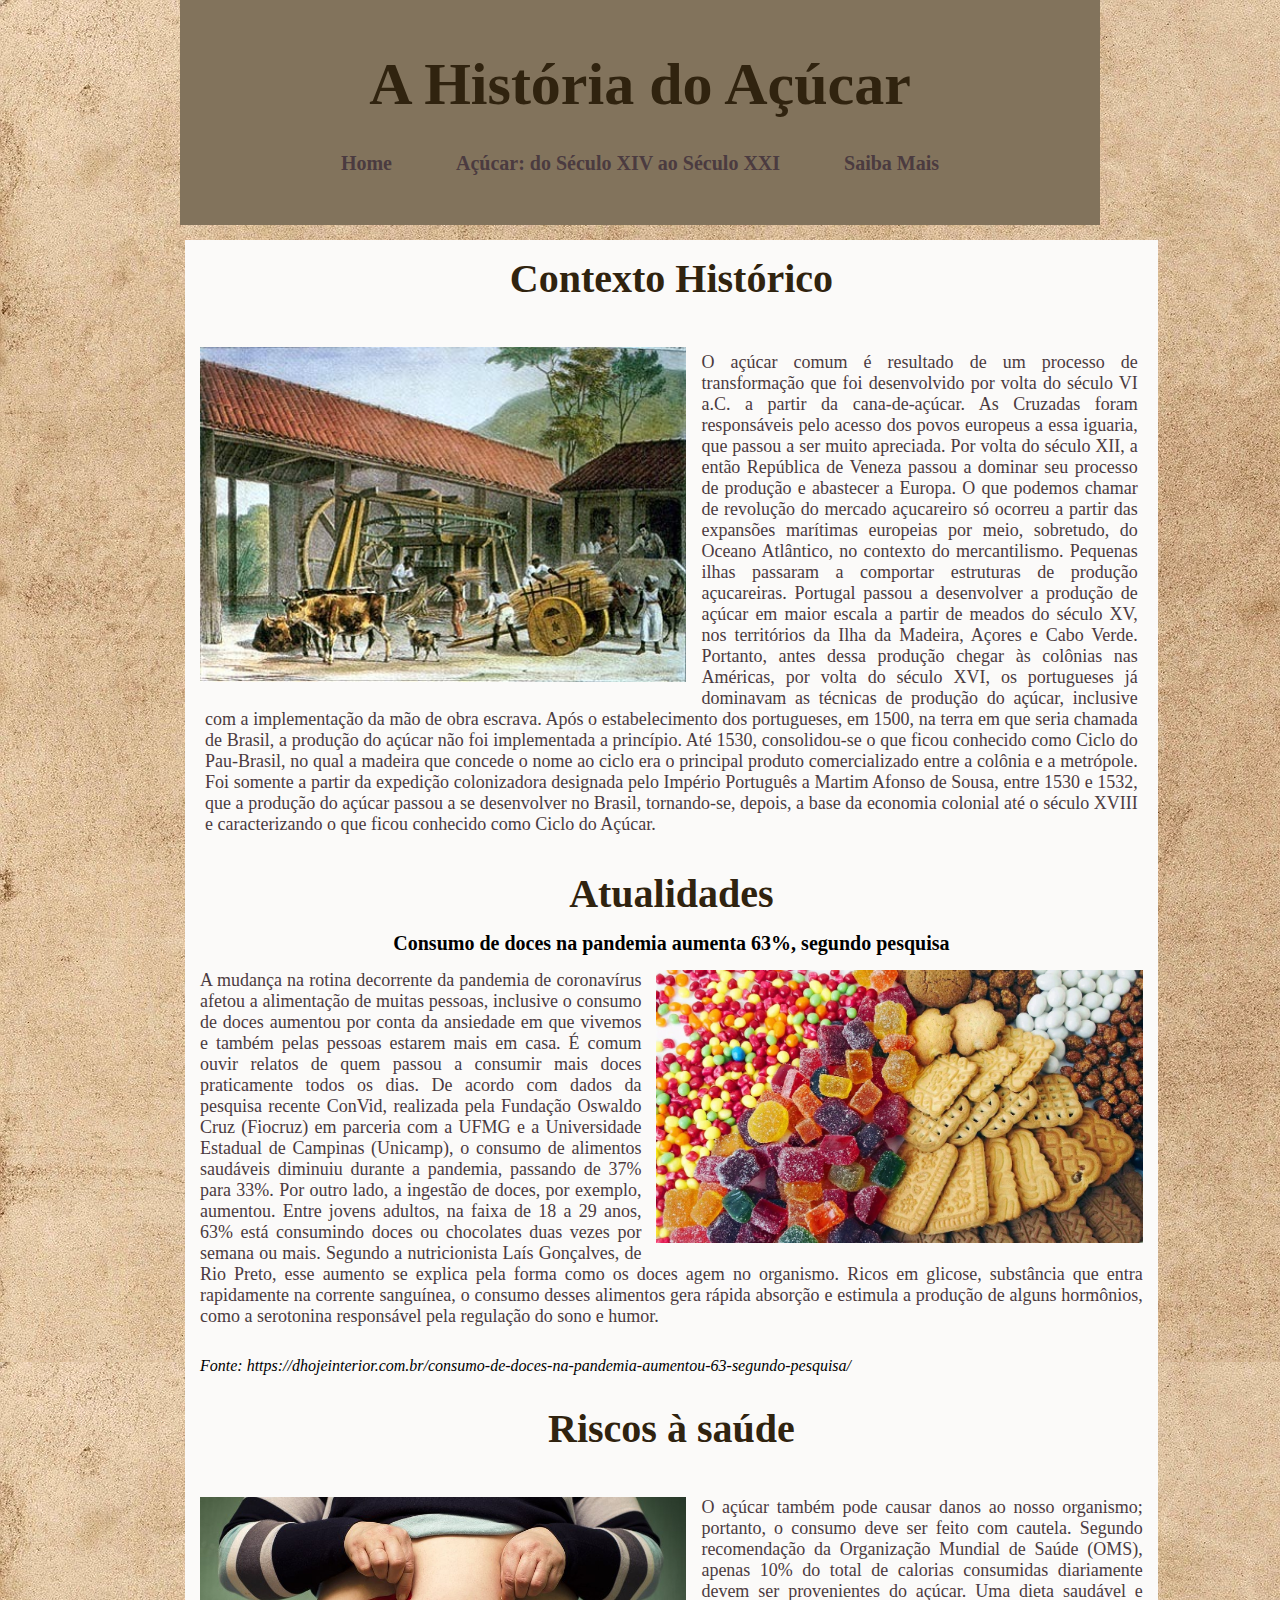
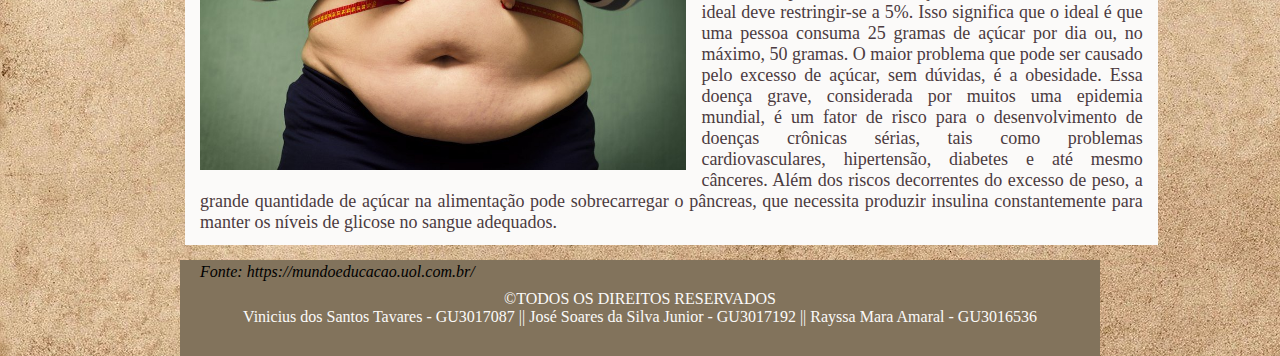
==== commit 630ba6a6: "Update acucar.html" ====
--- a/acucar.html
+++ b/acucar.html
@@ -52,7 +52,7 @@
 					O açúcar também pode causar danos ao nosso organismo; portanto, o consumo deve ser feito com cautela.
 
 Segundo recomendação da Organização Mundial de Saúde (OMS), apenas 10% do total de calorias consumidas diariamente devem ser provenientes do açúcar. Uma dieta saudável e ideal deve restringir-se a 5%. Isso significa que o ideal é que uma pessoa consuma 25 gramas de açúcar por dia ou, no máximo, 50 gramas. O maior problema que pode ser causado pelo excesso de açúcar, sem dúvidas, é a obesidade. Essa doença grave, considerada por muitos uma epidemia mundial, é um fator de risco para o desenvolvimento de doenças crônicas sérias, tais como problemas cardiovasculares, hipertensão, diabetes e até mesmo cânceres. Além dos riscos decorrentes do excesso de peso, a grande quantidade de açúcar na alimentação pode sobrecarregar o pâncreas, que necessita produzir insulina constantemente para manter os níveis de glicose no sangue adequados.
-					<i><p style="text-align: left; padding-left: 15px ; padding-top: 15px; padding-bottom: 15px;">Fonte: https://mundoeducacao.uol.com.br/saude-bem-estar/riscos-consumo-exagerado-acucar.htm</p></i>
+					<i><p style="text-align: left; padding-left: 15px ; padding-top: 15px; padding-bottom: 15px;">Fonte: https://mundoeducacao.uol.com.br/</p></i>
 				</p>
 			</div>
 		</div>
--- a/css/estilo.css
+++ b/css/estilo.css
@@ -121,7 +121,7 @@
 	color: #4b3b40;
 }
 #area3_postagens_pag2{
-	height: 445px;
+	height: 455px;
 	width: 76%;
 	background-color: #fbfaf9;
 	margin-right: 185px;
